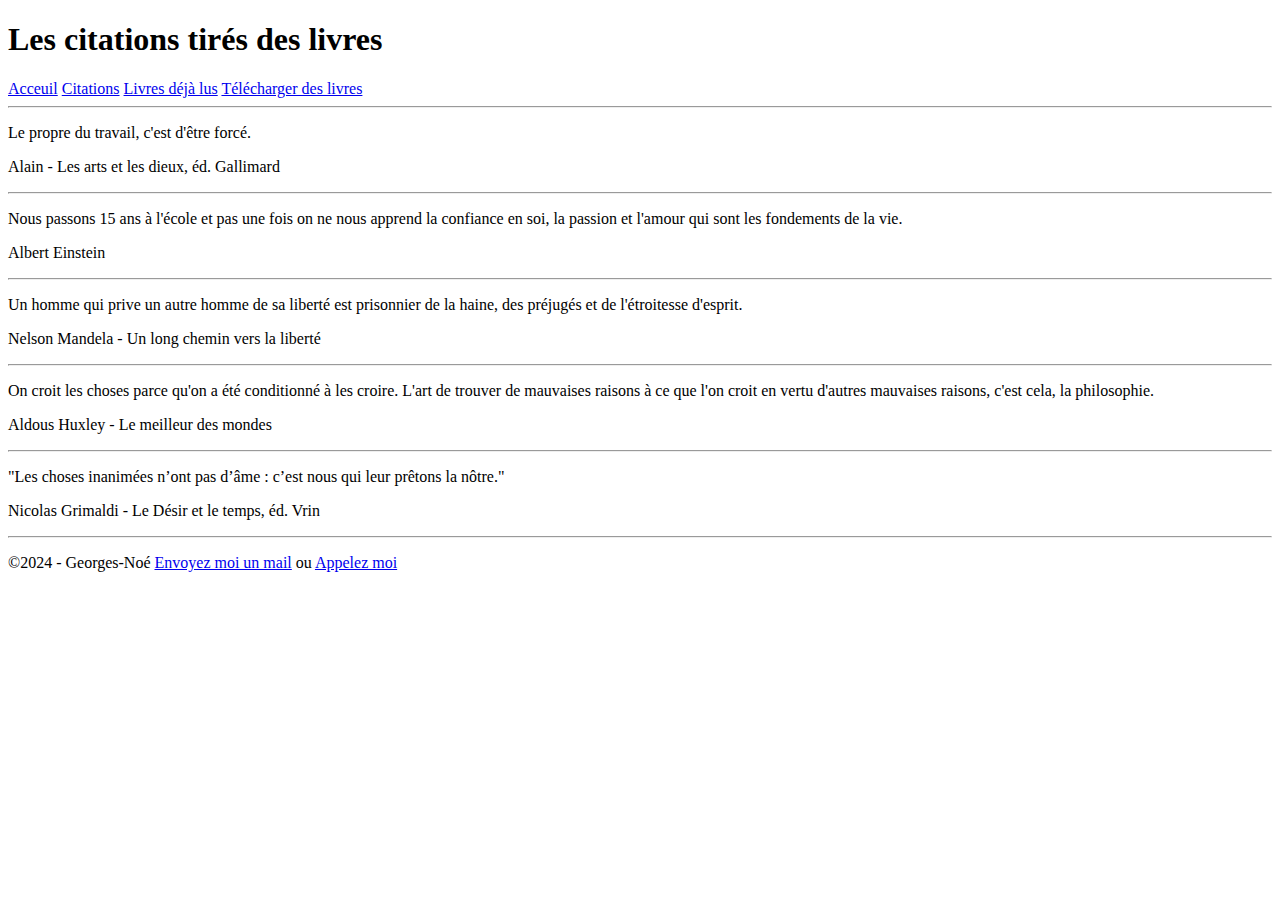
==== site/citations.html @ 89a11611 "First part of the project" ====
<!doctype html>
<html>
	<head lang="fr">
		<meta charset="utf-8"/>
		<title>Citations</title>
		<meta name="viewport" content="width=device-width, initial-scale=1.0">
	</head>
	<body>
		<header>
			<h1>Les citations tirés des livres</h1>
			<nav>
				<a href="index.html">Acceuil</a>
				<a href="citations.html">Citations</a>
				<a href="livres-lus.html">Livres déjà lus</a>
				<a href="téléchargements.html">Télécharger des livres</a>
			</nav>
		</header>
		<main>
			<hr>
			<div>
				<p class="citation">Le propre du travail, c'est d'être forcé.</p>
				<p class="auteur">Alain - Les arts et les dieux, éd. Gallimard</p>
			</div>
			<hr>
			<div>
				<p class="citation">Nous passons 15 ans à l'école et pas une fois on ne nous apprend la confiance en soi, la passion et l'amour qui sont les fondements de la vie.</p>
				<p class="auteur">Albert Einstein</p>
			</div>
			<hr>
			<div>
				<p class="citation">Un homme qui prive un autre homme de sa liberté est prisonnier de la haine, des préjugés et de l'étroitesse d'esprit.</p>
				<p class="auteur">Nelson Mandela - Un long chemin vers la liberté</p>
			</div>
			<hr>
			<div>
				<p class="citation">On croit les choses parce qu'on a été conditionné à les croire. L'art de trouver de mauvaises raisons à ce que l'on croit en vertu d'autres mauvaises raisons, c'est cela, la philosophie.</p>
				<p class="auteur">Aldous Huxley - Le meilleur des mondes</p>
			</div>
			<hr>
			<div>
				<p class="citation">"Les choses inanimées n’ont pas d’âme : c’est nous qui leur prêtons la nôtre."</p>
				<p class="auteur">Nicolas Grimaldi - Le Désir et le temps, éd. Vrin</p>
			</div>
			<hr>
		</main>
		<footer>
			<p>&copy;2024 - Georges-Noé <a href="mailto:kossi.ahombo@lomebs.com">Envoyez moi un mail</a> ou <a href="tel:+22898263330">Appelez moi</a></p>
		</footer>
	</body>
</html>
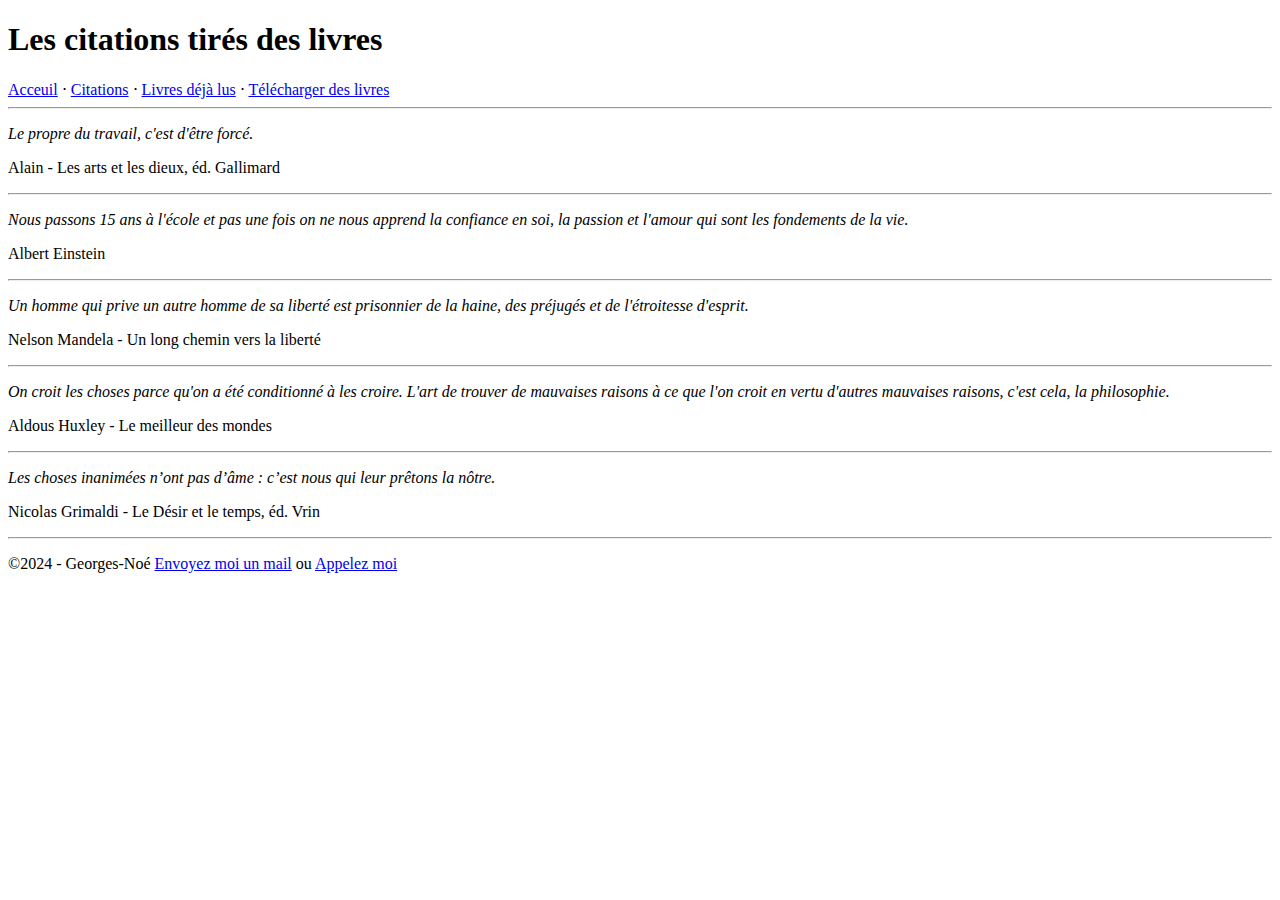
==== commit 370f5b62: "Added a style.css file and updated the README.md" ====
--- a/site/citations.html
+++ b/site/citations.html
@@ -1,50 +1,63 @@
 <!doctype html>
 <html>
-	<head lang="fr">
-		<meta charset="utf-8"/>
-		<title>Citations</title>
-		<meta name="viewport" content="width=device-width, initial-scale=1.0">
-	</head>
-	<body>
-		<header>
-			<h1>Les citations tirés des livres</h1>
-			<nav>
-				<a href="index.html">Acceuil</a>
-				<a href="citations.html">Citations</a>
-				<a href="livres-lus.html">Livres déjà lus</a>
-				<a href="téléchargements.html">Télécharger des livres</a>
-			</nav>
-		</header>
-		<main>
-			<hr>
-			<div>
-				<p class="citation">Le propre du travail, c'est d'être forcé.</p>
-				<p class="auteur">Alain - Les arts et les dieux, éd. Gallimard</p>
-			</div>
-			<hr>
-			<div>
-				<p class="citation">Nous passons 15 ans à l'école et pas une fois on ne nous apprend la confiance en soi, la passion et l'amour qui sont les fondements de la vie.</p>
-				<p class="auteur">Albert Einstein</p>
-			</div>
-			<hr>
-			<div>
-				<p class="citation">Un homme qui prive un autre homme de sa liberté est prisonnier de la haine, des préjugés et de l'étroitesse d'esprit.</p>
-				<p class="auteur">Nelson Mandela - Un long chemin vers la liberté</p>
-			</div>
-			<hr>
-			<div>
-				<p class="citation">On croit les choses parce qu'on a été conditionné à les croire. L'art de trouver de mauvaises raisons à ce que l'on croit en vertu d'autres mauvaises raisons, c'est cela, la philosophie.</p>
-				<p class="auteur">Aldous Huxley - Le meilleur des mondes</p>
-			</div>
-			<hr>
-			<div>
-				<p class="citation">"Les choses inanimées n’ont pas d’âme : c’est nous qui leur prêtons la nôtre."</p>
-				<p class="auteur">Nicolas Grimaldi - Le Désir et le temps, éd. Vrin</p>
-			</div>
-			<hr>
-		</main>
-		<footer>
-			<p>&copy;2024 - Georges-Noé <a href="mailto:kossi.ahombo@lomebs.com">Envoyez moi un mail</a> ou <a href="tel:+22898263330">Appelez moi</a></p>
-		</footer>
-	</body>
+
+<head lang="fr">
+	<meta charset="utf-8" />
+	<title>Citations</title>
+	<meta name="viewport" content="width=device-width, initial-scale=1.0">
+	<link rel="stylesheet" href="style.css">
+</head>
+
+<body>
+	<header>
+		<h1>Les citations tirés des livres</h1>
+		<nav>
+			<a href="index.html">Acceuil</a>
+			<span>⋅</span>
+			<a href="citations.html">Citations</a>
+			<span>⋅</span>
+			<a href="livres-lus.html">Livres déjà lus</a>
+			<span>⋅</span>
+			<a href="téléchargements.html">Télécharger des livres</a>
+		</nav>
+	</header>
+	<main>
+		<hr>
+		<div class="element">
+			<p class="citation"><cite>Le propre du travail, c'est d'être forcé.</cite></p>
+			<p class="auteur">Alain - Les arts et les dieux, éd. Gallimard</p>
+		</div>
+		<hr>
+		<div class="element">
+			<p class="citation"><cite>Nous passons 15 ans à l'école et pas une fois on ne nous apprend la confiance en
+					soi, la passion et l'amour qui sont les fondements de la vie.</cite></p>
+			<p class="auteur">Albert Einstein</p>
+		</div>
+		<hr>
+		<div class="element">
+			<p class="citation"><cite>Un homme qui prive un autre homme de sa liberté est prisonnier de la haine, des
+					préjugés et de l'étroitesse d'esprit.</cite></p>
+			<p class="auteur">Nelson Mandela - Un long chemin vers la liberté</p>
+		</div>
+		<hr>
+		<div class="element">
+			<p class="citation"><cite>On croit les choses parce qu'on a été conditionné à les croire. L'art de trouver
+					de mauvaises raisons à ce que l'on croit en vertu d'autres mauvaises raisons, c'est cela, la
+					philosophie.</cite></p>
+			<p class="auteur">Aldous Huxley - Le meilleur des mondes</p>
+		</div>
+		<hr>
+		<div class="element">
+			<p class="citation"><cite>Les choses inanimées n’ont pas d’âme : c’est nous qui leur prêtons la
+					nôtre.</cite></p>
+			<p class="auteur">Nicolas Grimaldi - Le Désir et le temps, éd. Vrin</p>
+		</div>
+		<hr>
+	</main>
+	<footer>
+		<p>&copy;2024 - Georges-Noé <a href="mailto:kossi.ahombo@lomebs.com">Envoyez moi un mail</a> ou <a
+				href="tel:+22898263330">Appelez moi</a></p>
+	</footer>
+</body>
+
 </html>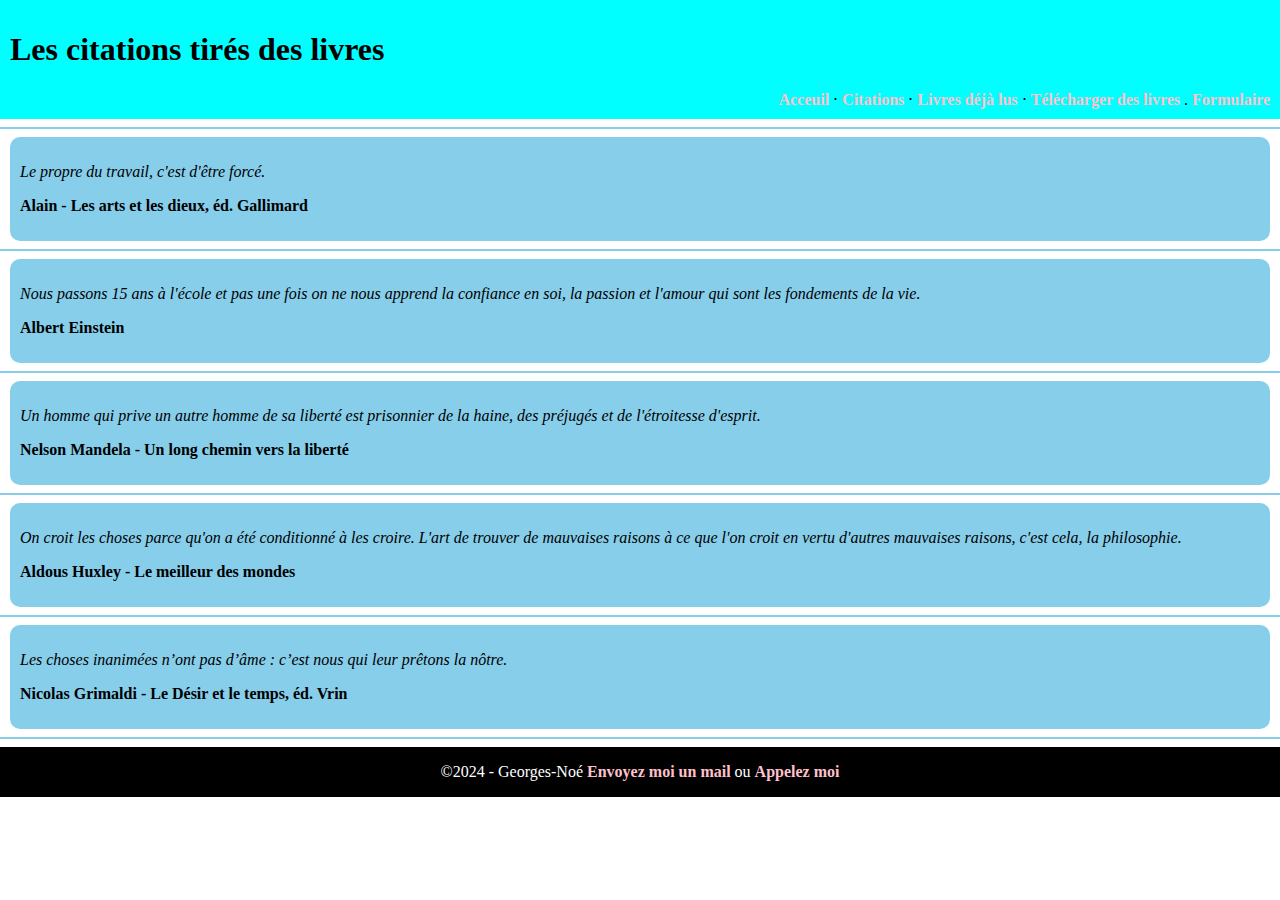
==== commit ff0eebd4: "Add files via upload" ====
--- a/site/citations.html
+++ b/site/citations.html
@@ -19,6 +19,8 @@
 			<a href="livres-lus.html">Livres déjà lus</a>
 			<span>⋅</span>
 			<a href="téléchargements.html">Télécharger des livres</a>
+			<span>.</span>
+			<a href="formulaire.html">Formulaire</a>
 		</nav>
 	</header>
 	<main>
--- a/site/style.css
+++ b/site/style.css
@@ -0,0 +1,71 @@
+body {
+    margin: 0;
+}
+
+header {
+    background-color: aqua;
+    display: flex;
+    flex-direction: column;
+    justify-content: center;
+    align-items: flex-start;
+    padding: 10px;
+}
+
+nav {
+    align-self: flex-end;
+}
+
+a {
+    position: relative;
+    color: pink;
+    text-decoration: none;
+    font-weight: bold;
+}
+
+a::before {
+    content: '';
+    position: absolute;
+    bottom: -2px;
+    width: 0%;
+    height: 2px;
+    background-color: pink;
+    transition-duration: 300ms;
+}
+
+footer {
+    display: flex;
+    justify-content: center;
+    align-items: center;
+    background-color: black;
+    color: white;
+}
+
+a:hover::before {
+    width: 100%;
+}
+
+hr {
+    border: 1px solid skyblue;
+}
+
+.element {
+    background-color: skyblue;
+    padding: 10px;
+    margin: 0 10px;
+    border-radius: 10px;
+}
+
+.auteur {
+    font-weight: bold;
+}
+
+.description {
+    display: flex;
+    justify-content: space-between;
+    align-items: center;
+    height: 400px;
+    padding: 10px;
+    margin: 0 10px;
+    border-radius: 10px;
+    background-color: #11111108;
+}